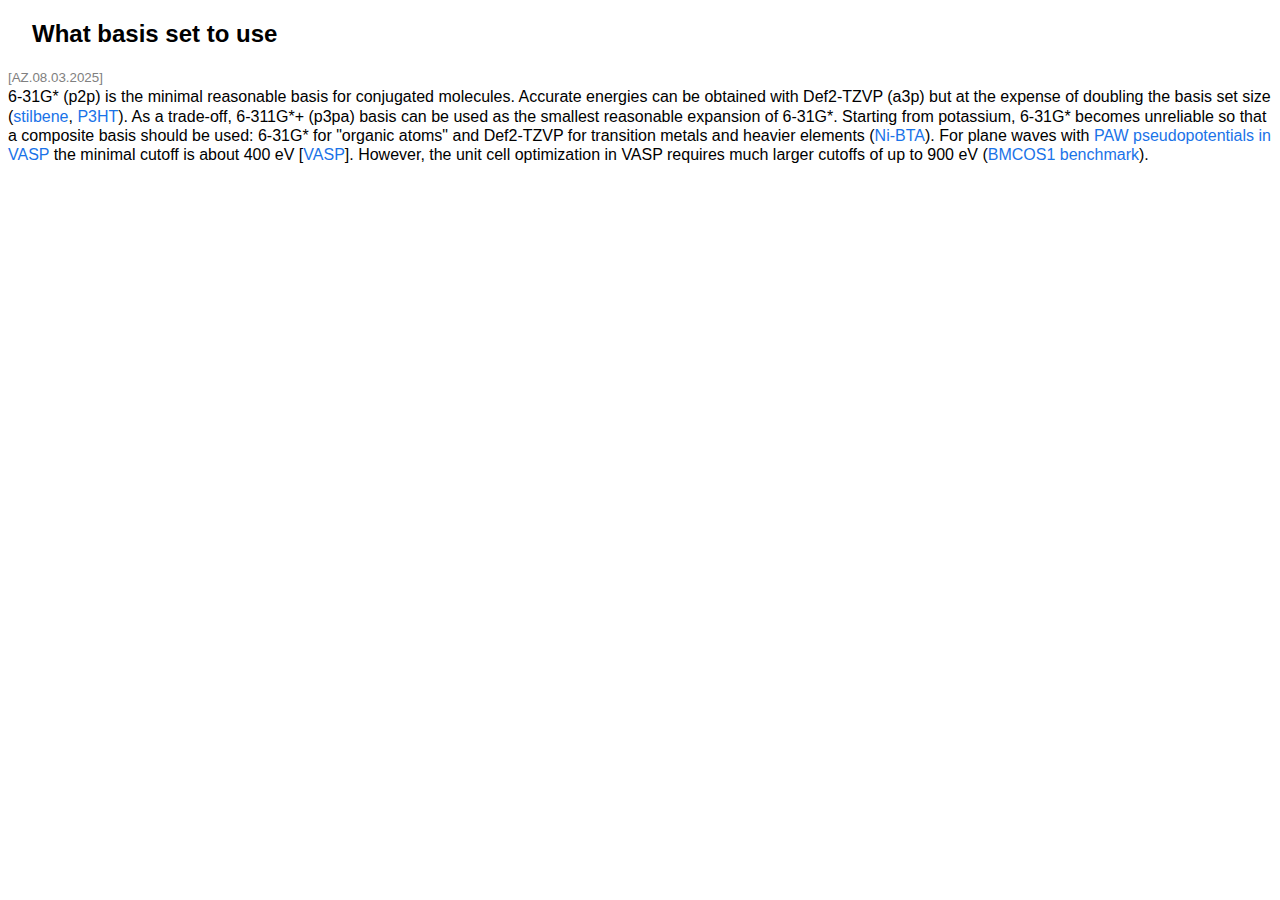
==== BasisSet/index.html @ 4b1ecd90 "1" ====
<!DOCTYPE html>
<html>
<head>
<meta http-equiv="Content-Type" content="text/html; charset=utf-8">
<meta name="viewport" content="width=device-width, initial-scale=1">
<link rel="stylesheet" type="text/css" href="../def.css">
<title>What basis set to use</title>
</head>
<body>
<h1>What basis set to use</h1>

<p><mark>[AZ.08.03.2025]</mark><br>
6-31G* (p2p) is the minimal reasonable basis for conjugated molecules. Accurate energies can be obtained with Def2-TZVP (a3p) but at the expense of doubling the basis set size (<a href="https://doi.org/10.1021/acs.jpclett.9b01200">stilbene</a>, <a href="https://doi.org/10.1021/acs.jpcc.7b11271">P3HT</a>). As a trade-off, 6-311G*+ (p3pa) basis can be used as the smallest reasonable expansion of 6-31G*. Starting from potassium, 6-31G* becomes unreliable so that a composite basis should be used: 6-31G* for "organic atoms" and Def2-TZVP for transition metals and heavier elements (<a href="https://doi.org/10.1039/D2SC03127B">Ni-BTA</a>). For plane waves with <a href="https://www.vasp.at/wiki/index.php/Choosing_pseudopotentials">PAW pseudopotentials in VASP</a> the minimal cutoff is about 400 eV [<a href="https://www.vasp.at/wiki/index.php/Choosing_pseudopotentials">VASP</a>]. However, the unit cell optimization in VASP requires much larger cutoffs of up to 900 eV (<a href="https://doi.org/10.1021/acs.jctc.3c00861">BMCOS1 benchmark</a>).</p>

</body>
</html>
---- def.css ----
body     { font-family: Arial, Helvetica, sans-serif; line-height: 120% }p        { margin-top: 1em; margin-bottom: 1em }a        { color: #1A73E8; text-decoration: none }a:hover  { text-decoration: underline }ul       { padding-left: 0em; margin-left: 1.5em; margin-top: 0.5em; margin-bottom: 1em; line-height: 120% }li       { margin-top: 0.5em; margin-bottom: 0.5em }ul ul    { margin-left: 1.5em }h1       { font-size: x-large; font-weight: bold; margin-left: 1em; margin-top: 1em; margin-bottom: 1em }h2       { font-size: large; font-weight: bold; margin-left: 1em; margin-top: 1.5em; margin-bottom: 1em }dfn      { color: #880000; font-style: normal; font-weight: bold }code     { color: #008800; font-family: monospace,monospace; font-size: 1em }mark     { color: #808080; background-color: transparent; font-size: smaller; font-style: normal; font-weight: normal }.note    { font-size: smaller; font-style: italic }@media screen and (max-width: 640px) {h1       { font-size: x-large }h2       { font-size: larger }}@media screen and (max-width: 480px) {h1       { font-size: larger }}
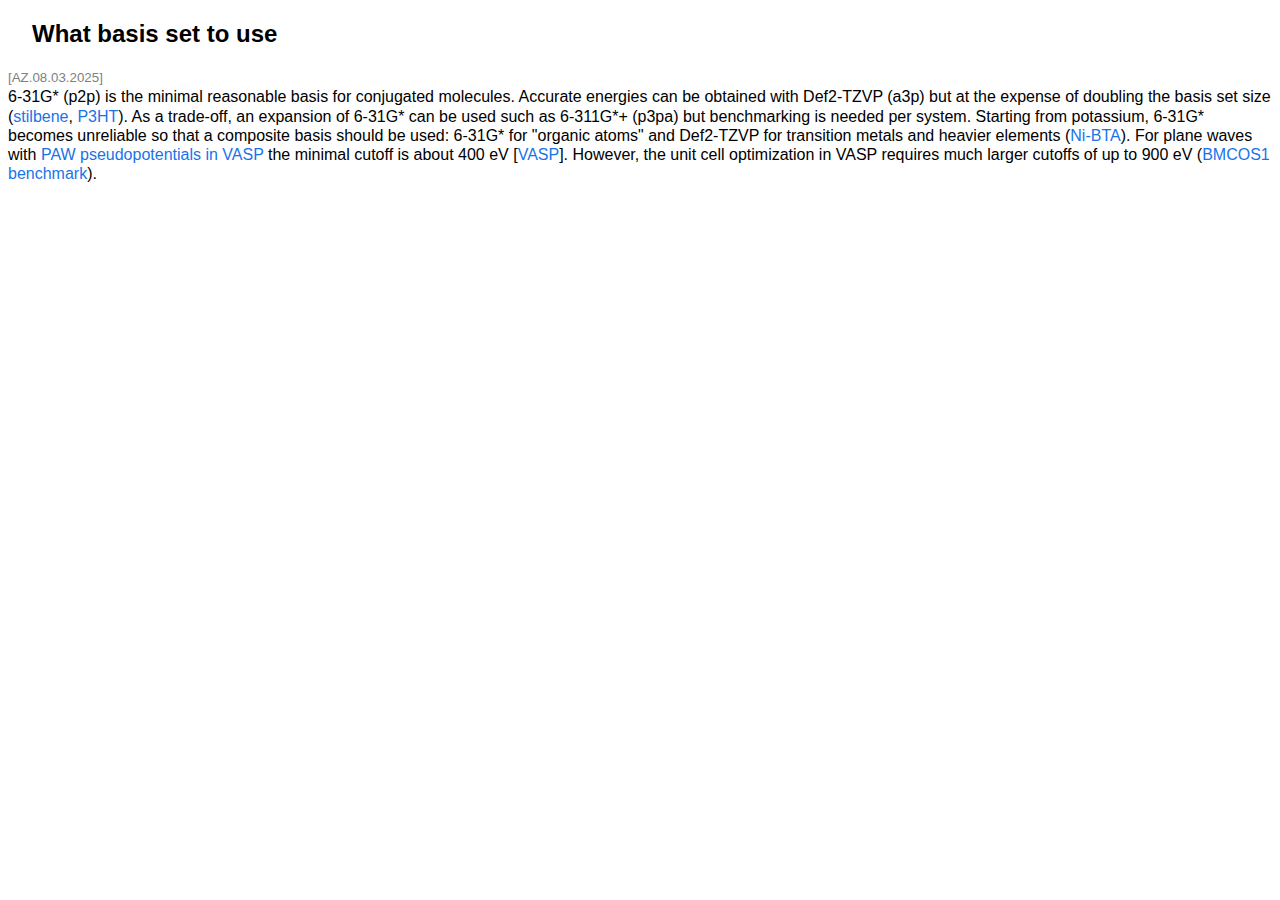
==== commit 4f667402: "Update index.html" ====
--- a/BasisSet/index.html
+++ b/BasisSet/index.html
@@ -10,7 +10,7 @@
 <h1>What basis set to use</h1>
 
 <p><mark>[AZ.08.03.2025]</mark><br>
-6-31G* (p2p) is the minimal reasonable basis for conjugated molecules. Accurate energies can be obtained with Def2-TZVP (a3p) but at the expense of doubling the basis set size (<a href="https://doi.org/10.1021/acs.jpclett.9b01200">stilbene</a>, <a href="https://doi.org/10.1021/acs.jpcc.7b11271">P3HT</a>). As a trade-off, 6-311G*+ (p3pa) basis can be used as the smallest reasonable expansion of 6-31G*. Starting from potassium, 6-31G* becomes unreliable so that a composite basis should be used: 6-31G* for "organic atoms" and Def2-TZVP for transition metals and heavier elements (<a href="https://doi.org/10.1039/D2SC03127B">Ni-BTA</a>). For plane waves with <a href="https://www.vasp.at/wiki/index.php/Choosing_pseudopotentials">PAW pseudopotentials in VASP</a> the minimal cutoff is about 400 eV [<a href="https://www.vasp.at/wiki/index.php/Choosing_pseudopotentials">VASP</a>]. However, the unit cell optimization in VASP requires much larger cutoffs of up to 900 eV (<a href="https://doi.org/10.1021/acs.jctc.3c00861">BMCOS1 benchmark</a>).</p>
+6-31G* (p2p) is the minimal reasonable basis for conjugated molecules. Accurate energies can be obtained with Def2-TZVP (a3p) but at the expense of doubling the basis set size (<a href="https://doi.org/10.1021/acs.jpclett.9b01200">stilbene</a>, <a href="https://doi.org/10.1021/acs.jpcc.7b11271">P3HT</a>). As a trade-off, an expansion of 6-31G* can be used such as 6-311G*+ (p3pa) but benchmarking is needed per system. Starting from potassium, 6-31G* becomes unreliable so that a composite basis should be used: 6-31G* for "organic atoms" and Def2-TZVP for transition metals and heavier elements (<a href="https://doi.org/10.1039/D2SC03127B">Ni-BTA</a>). For plane waves with <a href="https://www.vasp.at/wiki/index.php/Choosing_pseudopotentials">PAW pseudopotentials in VASP</a> the minimal cutoff is about 400 eV [<a href="https://www.vasp.at/wiki/index.php/Choosing_pseudopotentials">VASP</a>]. However, the unit cell optimization in VASP requires much larger cutoffs of up to 900 eV (<a href="https://doi.org/10.1021/acs.jctc.3c00861">BMCOS1 benchmark</a>).</p>
 
 </body>
 </html>
